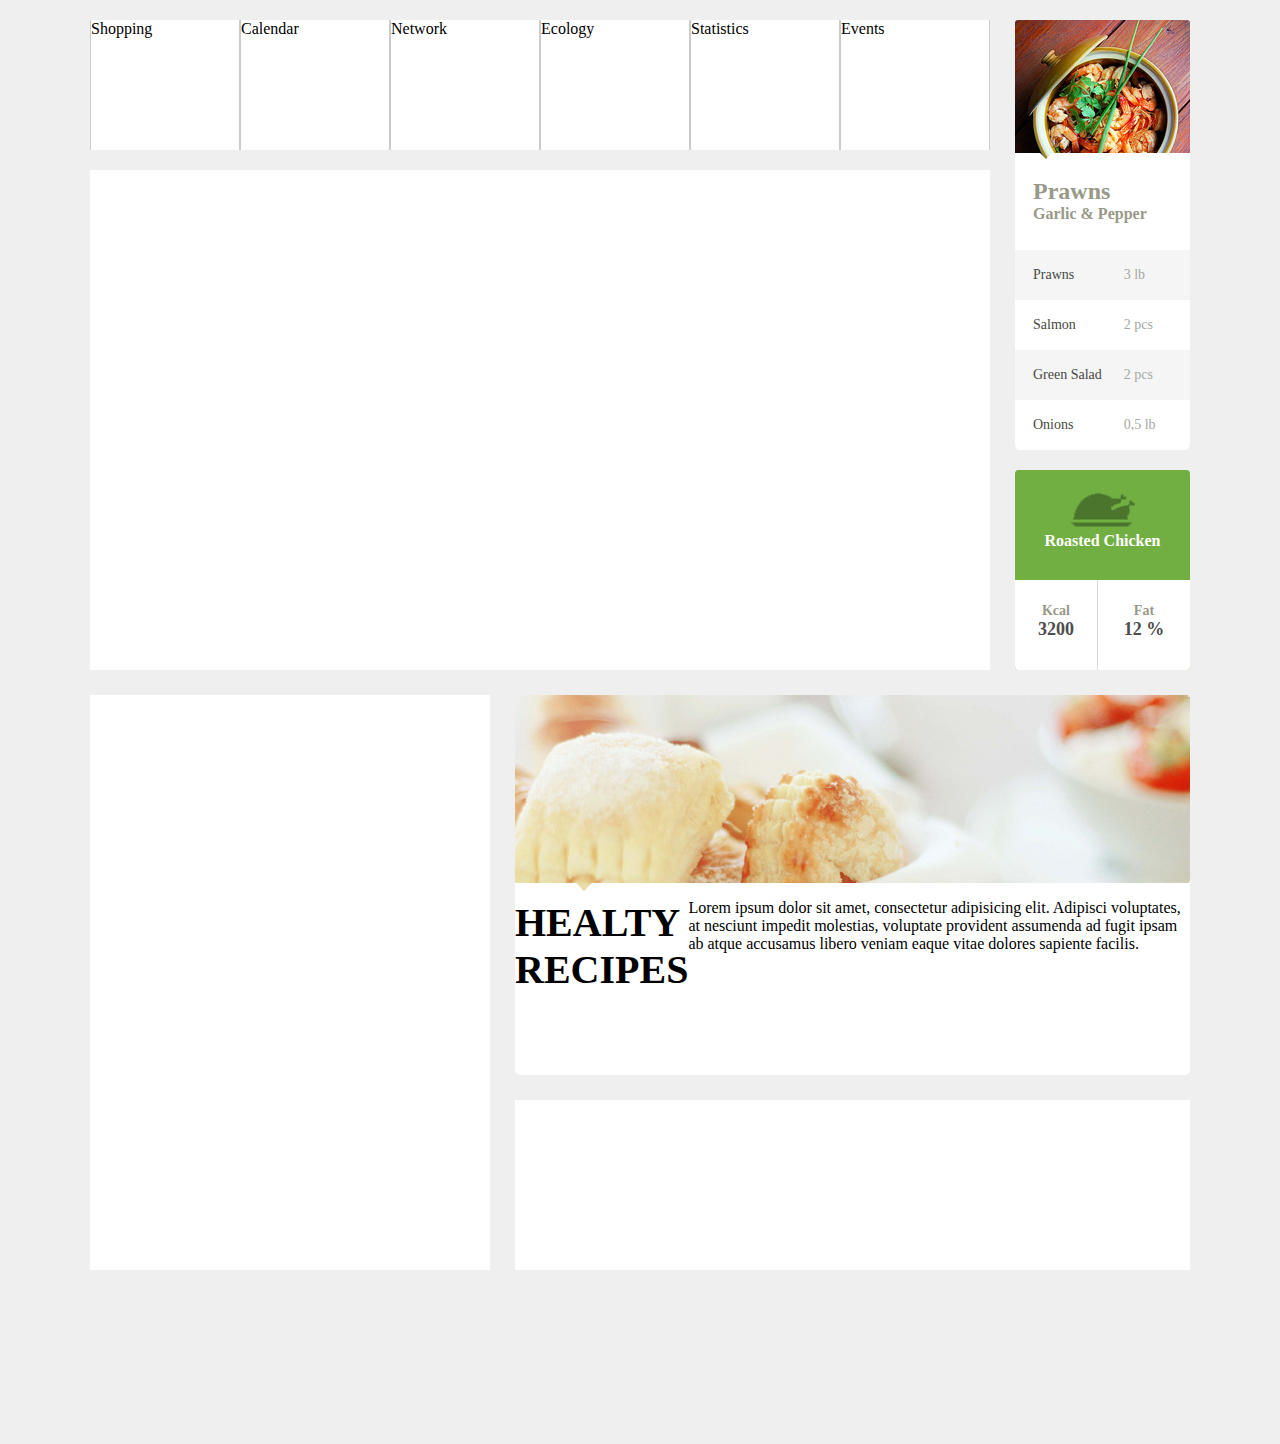
==== index.html @ 71858098 "insere estrutura inicial" ====
<!DOCTYPE html>
<html lang="en">
<head>
	<meta charset="UTF-8">
	<title>Metro UI</title>
	<link rel="stylesheet" href="css/style.css" type="text/css">
</head>
<body>
	<div class="todo">
		<header>
			<div class="left1">
				<nav>
					<ul class="menu cf">
						<li>Shopping</li>
						<li>Calendar</li>
						<li>Network</li>
						<li>Ecology</li>
						<li>Statistics</li>
						<li>Events</li>
					</ul>
				</nav>

				<div class="clear"></div>

				<div class="banner">

				</div>
			</div>

			<div class="right1">
				<div class="side1">
					<img src="images/prawns.jpg" alt="Prawns">

					<h2>
						Prawns
					</h2>

					<h4>
						Garlic & Pepper
					</h4>

					<table>
						<tr class="cinza">
							<td class="descricao">
								<p>Prawns</p>
							</td>
							<td class="qtde"><p>3 lb</p></td>
						</tr>
						<tr>
							<td class="descricao"><p>Salmon</p></td>
							<td class="qtde"><p>2 pcs</p></td>
						</tr>
						<tr class="cinza">
							<td class="descricao"><p>Green Salad</p></td>
							<td class="qtde"><p>2 pcs</p></td>
						</tr>
						<tr>
							<td class="descricao"><p>Onions</p></td>
							<td class="qtde"><p>0,5 lb</p></td>
						</tr>
					</table>
				</div>

				<div class="side2">
					<img src="images/frango.png" alt="Frango">
					<h4 class="titulo">
						Roasted Chicken
					</h4>

					<table>
						<tr>
							<th>
								<p>Kcal</p>
							</th>
							<th>
								<p>Fat</p>
							</th>
						</tr>
						<tr>
							<td>
								<p>3200</p>
							</td>
							<td>
								<p>12 %</p>
							</td>
						</tr>
					</table>
				</div>		
			</div>
		</header>

		<div class="clear"></div>

		<section>
			<div class="left2">
				<div class="contato">
					
				</div>
			</div>

			<div class="right2">
				<div class="receitas">
					<img src="images/doce.png" alt="Doce">

					<h2 class="titulo">
						HEALTY <br>RECIPES
					</h2>

					<p class="texto">
						Lorem ipsum dolor sit amet, consectetur adipisicing elit. Adipisci voluptates, at nesciunt impedit molestias, voluptate provident assumenda ad fugit ipsam ab atque accusamus libero veniam eaque vitae dolores sapiente facilis.
					</p>
				</div>

				<div class="dicas">
					
				</div>
			</div>
		</section>		
	</div>
</body>
</html>
---- css/style.css ----
*{
	margin: 0;
	padding: 0;
}

body{
	background-color: #efefef;
	font-family: 'Trebuchet MS';
}

.clear{
	clear: both;
}

.cf:before,
.cf:after {
 content: "";
 display: table;
}
.cf:after {
 clear: both;
}
.cf {
 *zoom: 1;
}

.todo{
	width: 1100px;
	min-height: 1444px;
	margin: 0 auto;
	background-color: #efefef;
}

.right1{
	width: 175px;
	float: right;
	margin-top: 20px;
}

.left1{
	width: 900px;
	float: left;
	margin-top: 20px;
}

.right2{
	width: 675px;
	float: right;
	margin-top: 25px;
}

.right2 .receitas{
	border-radius: 5px;
}

.right2 .receitas .titulo{
	font-family: 'Tahoma';
	font-size: 40px;
	float: left;
}

.left2{
	width: 425px;
	float: left;
	margin-top: 25px;
}

nav .menu{
	list-style-type: none;
	margin: 0;
}

nav .menu li{
	width: 148px;
	min-height: 130px;
	background-color: #fff;
	border-right: 1px solid #ccc;
	border-left: 1px solid #ccc;
	float: left;
	margin-bottom: 20px;
}

.side1{
	width: 175px;
	min-height: 430px;
	background-color: #fff;
	margin-bottom: 20px;
	border-radius: 2%;
	position: relative;
}

.side1 img{
	display: block;
	border: 0;
	border-radius: 2%;
}

.side1 h2, h4{
	color: #989989;
	margin-left: 18px;
}

.side1 h2{
	margin-top: 15px;
}

.side1 h4{
	margin-bottom: 20px;
}

.side1 table {
	width: 100%;
	border: 0;
	border-collapse: collapse;
	bottom: 0;
	position: absolute;
}

.cinza td{
	background: #f5f5f5;
}

.side1 table tr td{
	height: 50px;
	font-size: 14px;
}

.side1 table tr td .descricao{
	width: 63%;
}

.descricao p{
	margin-left: 18px;
	color: #474843;
}

.side1 table tr td .qtde{
	width: 37%;
}

.qtde p{
	margin-right: 21px;
	color: #a7a8a3;
}

.side2{
	width: 175px;
	min-height: 200px;
	background-color: #71af42;
	border-radius: 2%;
	position: relative;
	overflow: hidden;
}

.side2 img{
	margin: 0 auto;
	padding-top: 23px;
	display: block;
}

.side2 .titulo{
	font-size: 16px;
	color: #fff;
	text-align: center;
	margin: 5px 0 20px 0;
}

.side2 table{
	width: 100%;
	height: 90px;
	border-collapse: collapse;
	position: absolute;
	bottom: 0;
	background: #fff;
}

.side2 table th{
	vertical-align: bottom;
}

.side2 table th:last-child{
	border-left: 1px solid #dadada;
}

.side2 table th p{
	font-size: 14px;
	color: #989989;
}

.side2 table td{
	vertical-align: top;
}

.side2 table td:last-child{
	border-left: 1px solid #dadada;
}

.side2 table td p{
	text-align: center;
	font-size: 18px;
	color: #4d4d4d;
	font-weight: bold;
}

.banner{
	width: 900px;
	min-height: 500px;
	background-color: #fff;
}

.contato{
	width: 400px;
	min-height: 575px;
	background-color: #fff;
}

.receitas{
	width: 675px;
	min-height: 380px;
	background-color: #fff;
	margin-bottom: 25px;
}

.dicas{
	width: 675px;
	min-height: 170px;
	background-color: #fff;
}
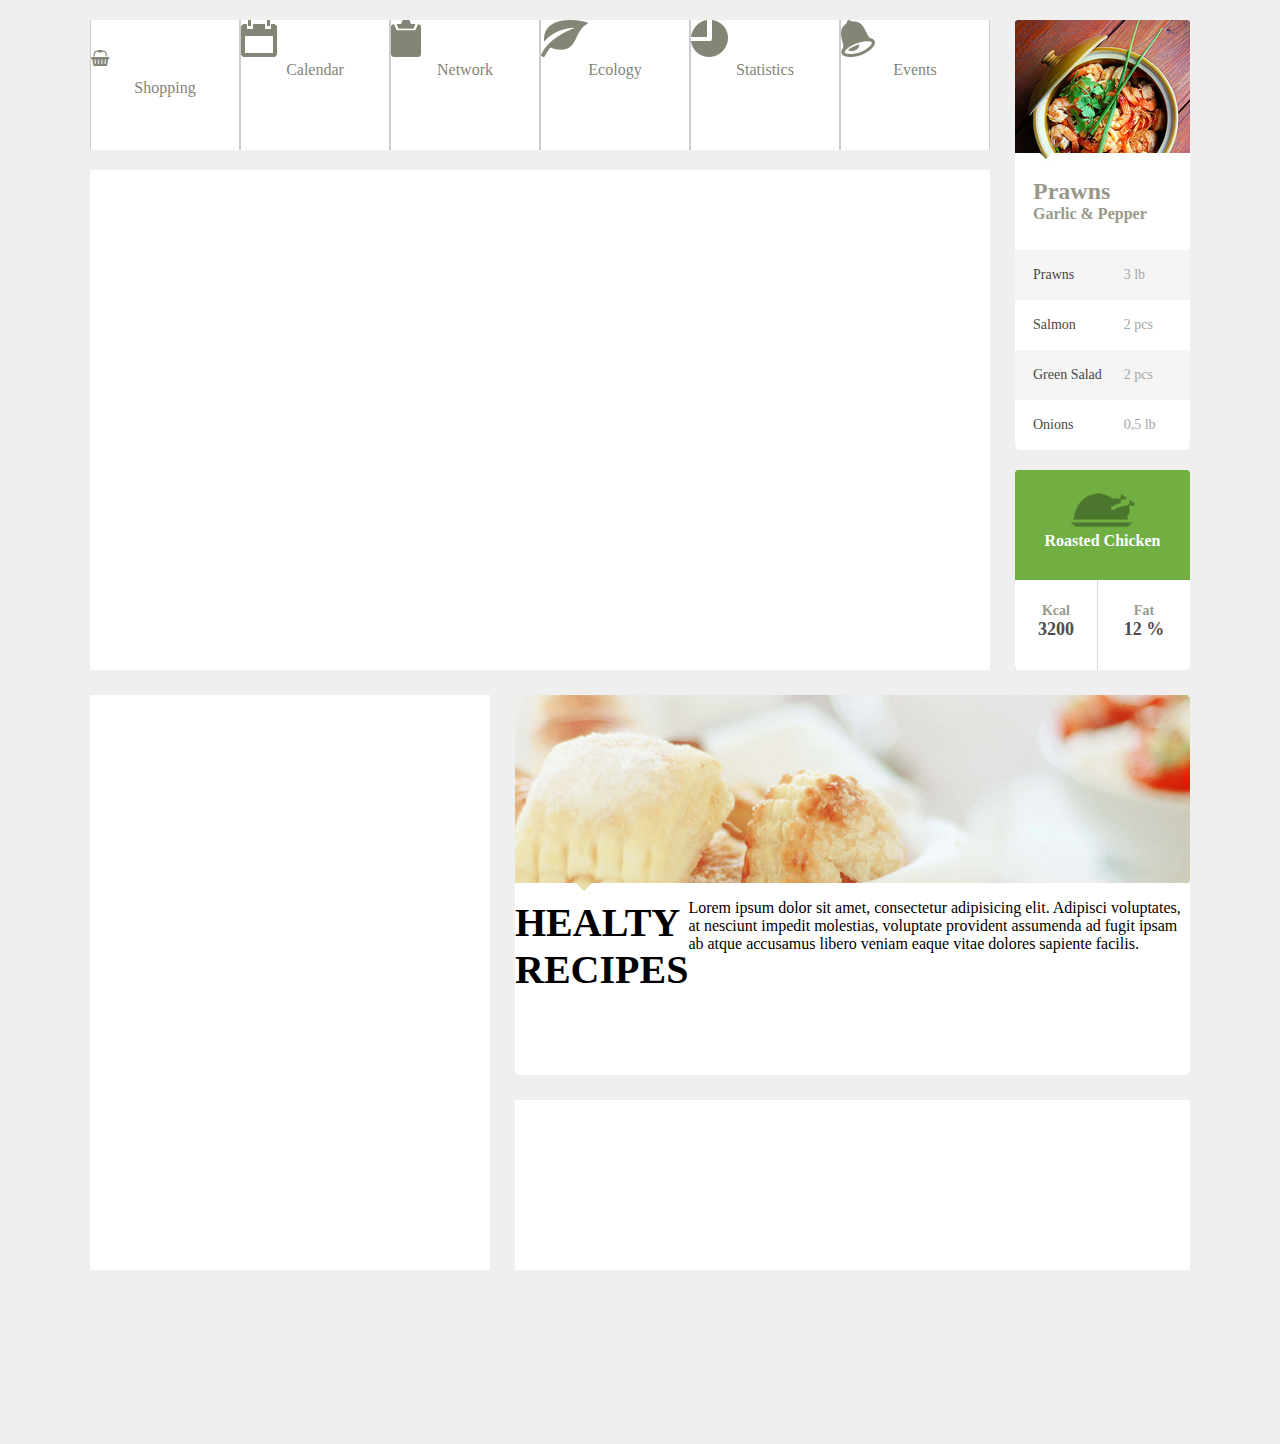
==== commit 62baefe3: "Adicionando novos elementos" ====
--- a/index.html
+++ b/index.html
@@ -4,6 +4,7 @@
 	<meta charset="UTF-8">
 	<title>Metro UI</title>
 	<link rel="stylesheet" href="css/style.css" type="text/css">
+	<link rel="stylesheet" href="css/font-awesome.css" type="text/css">
 </head>
 <body>
 	<div class="todo">
@@ -11,12 +12,42 @@
 			<div class="left1">
 				<nav>
 					<ul class="menu cf">
-						<li>Shopping</li>
-						<li>Calendar</li>
-						<li>Network</li>
-						<li>Ecology</li>
-						<li>Statistics</li>
-						<li>Events</li>
+						<li>
+							<a href="#">
+								<i class="fa fa-shopping-basket" aria-hidden="true"></i>
+								<span>Shopping</span>
+							</a>
+						</li>
+						<li>
+							<a href="#">
+								<img src="images/calendar.png" alt="Calendar">
+								<span>Calendar</span>
+							</a>
+						</li>
+						<li>
+							<a href="#">
+								<img src="images/shopping.png" alt="Network">
+								<span>Network</span>
+							</a>
+						</li>
+						<li>
+							<a href="#">
+								<img src="images/ecology.png" alt="Ecology">
+								<span>Ecology</span>
+							</a>
+						</li>
+						<li>
+							<a href="#">
+								<img src="images/statistics.png" alt="Statistics">
+								<span>Statistics</span>
+							</a>
+						</li>
+						<li>
+							<a href="#">
+								<img src="images/events.png" alt="Events">
+								<span>Events</span>
+							</a>
+						</li>
 					</ul>
 				</nav>
 
--- a/css/style.css
+++ b/css/style.css
@@ -41,6 +41,21 @@
 	width: 900px;
 	float: left;
 	margin-top: 20px;
+}
+
+.left1 nav .menu li a{
+	text-decoration: none;
+	color: #848577;
+}
+
+.left1 nav .menu li a i{
+	text-align: center;
+	margin: 30px auto 13px auto;
+}
+
+.left1 nav .menu li a span{
+	display: block;
+	text-align: center;
 }
 
 .right2{
